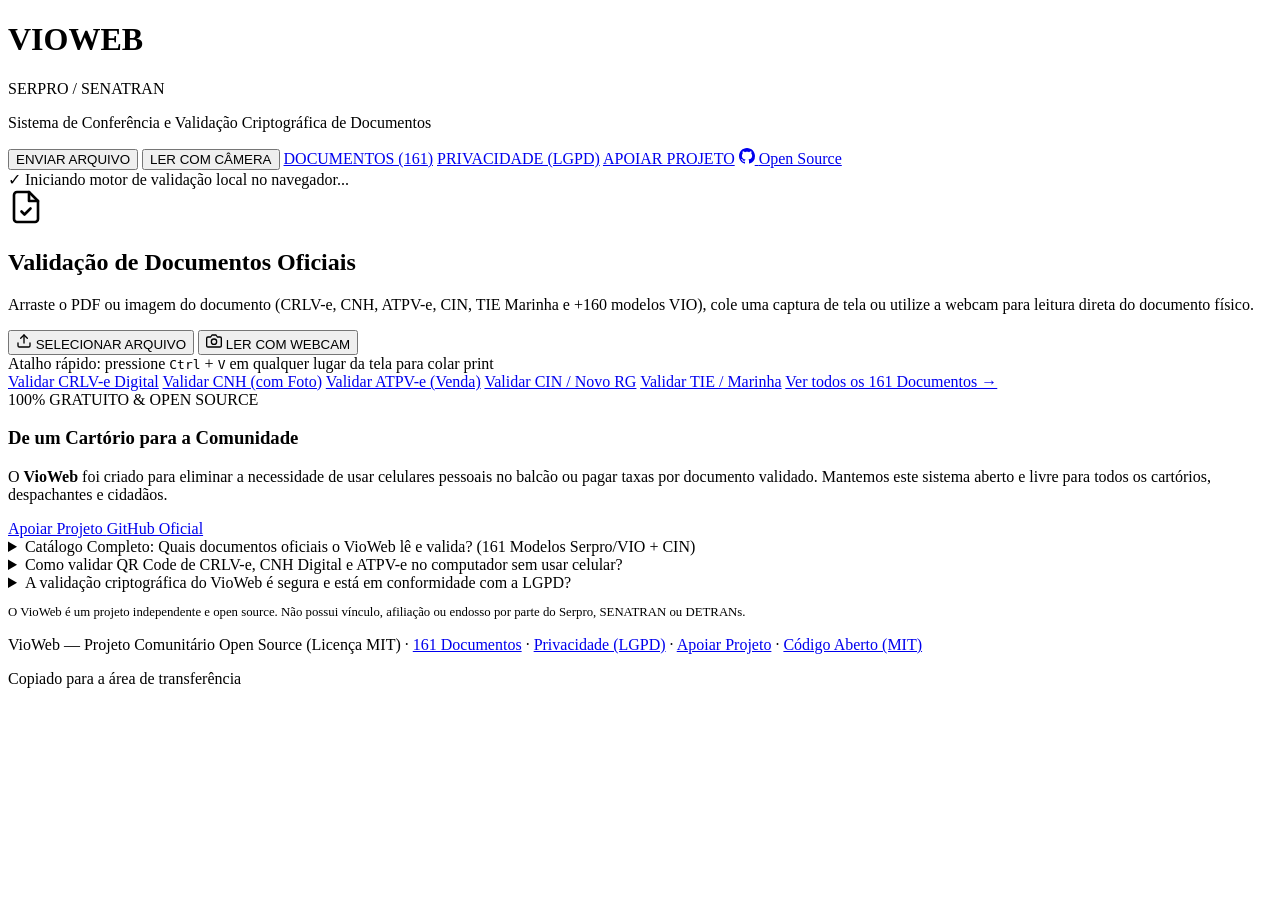
==== src/vioweb/web/index.html @ a0e8abc4 "feat: PWA instalavel e suporte a modo offline via Service Worker (Closes #23)" ====
<!DOCTYPE html>
<html lang="pt-BR">
<head>
  <meta charset="UTF-8">
  <meta name="viewport" content="width=device-width, initial-scale=1.0">
  <meta http-equiv="Content-Security-Policy" content="default-src 'self'; connect-src 'self'; script-src 'self' 'unsafe-inline' 'wasm-unsafe-eval' blob:; worker-src 'self' blob:; img-src 'self' data: blob:; style-src 'self' 'unsafe-inline'; font-src 'self';">
  <link rel="manifest" href="/manifest.json">
  <meta name="theme-color" content="#3b7a28">
  <link rel="apple-touch-icon" href="/static/icon-192.png">
  <title>VioWeb — Validador Oficial Gratuito de QR Code VIO (CRLV-e, CNH, ATPV-e, CIN e TIE)</title>
  <meta name="description" content="Valide e decodifique gratuitamente documentos oficiais brasileiros com QR Code Serpro/VIO e CIN direto no computador: CRLV-e, CNH Digital e Física (com foto), ATPV-e, CIN/Novo RG, TIE Marinha e +160 documentos. Leitura por PDF, Ctrl+V ou Webcam.">
  <meta name="keywords" content="validar qr code crlv no pc, ler qr code cnh computador, validar atpv-e cartorio gratis, leitor vio serpro web, validar cin novo rg, validar tie marinha qr code, conferencia notarial crlv cnh, decodificador vio open source">
  <meta name="robots" content="index, follow">
  <link rel="canonical" href="https://vioweb.vercel.app/">

  <!-- OpenGraph / WhatsApp / Redes Sociais -->
  <meta property="og:type" content="website">
  <meta property="og:locale" content="pt_BR">
  <meta property="og:site_name" content="VioWeb — Conferência Criptográfica de Documentos">
  <meta property="og:title" content="VioWeb — Validador Gratuito de CRLV-e, CNH, ATPV-e e +160 Documentos VIO no PC">
  <meta property="og:description" content="Sistema gratuito e Open Source para cartórios, despachantes e cidadãos. Arraste o PDF, cole print (Ctrl+V) ou use a webcam do PC para validar a assinatura digital Serpro/SENATRAN.">
  <meta property="og:url" content="https://vioweb.vercel.app/">

  <!-- Dados Estruturados JSON-LD para Google Search -->
  <script type="application/ld+json">
  {
    "@context": "https://schema.org",
    "@type": "WebApplication",
    "name": "VioWeb",
    "url": "https://vioweb.vercel.app/",
    "applicationCategory": "BusinessApplication",
    "operatingSystem": "Web, Windows, macOS, Linux",
    "isAccessibleForFree": true,
    "license": "https://opensource.org/licenses/MIT",
    "description": "Verificador e decodificador criptográfico gratuito de documentos oficiais brasileiros baseados no padrão Serpro/VIO e CIN (CRLV-e, CNH Digital, ATPV-e, CIN, TIE Marinha, CRAF e Carteiras Profissionais) para uso em computadores de cartórios e empresas.",
    "offers": {
      "@type": "Offer",
      "price": "0",
      "priceCurrency": "BRL"
    }
  }
  </script>

  <link rel="stylesheet" href="/static/style.css">
  <link rel="preconnect" href="https://fonts.googleapis.com">
  <link rel="preconnect" href="https://fonts.gstatic.com" crossorigin>
  <link href="https://fonts.googleapis.com/css2?family=Inter:wght@400;500;600;700&family=JetBrains+Mono:wght@500;600;700&display=swap" rel="stylesheet">
</head>
<body>
  <div class="top-brand-bar"></div>

  <header class="app-header">
    <div class="header-inner">
      <a href="/" class="brand" style="text-decoration:none; color:inherit;">
        <div class="brand-mark" aria-hidden="true">
          <span class="mark-red"></span>
          <span class="mark-green"></span>
        </div>
        <div class="brand-text">
          <div class="brand-title-row">
            <h1>VIOWEB</h1>
            <span class="brand-tag">SERPRO / SENATRAN</span>
          </div>
          <p class="subtitle">Sistema de Conferência e Validação Criptográfica de Documentos</p>
        </div>
      </a>

      <nav class="header-nav">
        <button type="button" class="nav-link-btn" id="btn-header-upload">ENVIAR ARQUIVO</button>
        <button type="button" class="nav-link-btn" id="btn-header-camera">LER COM CÂMERA</button>
        <a href="/documentos" class="nav-link-btn">DOCUMENTOS (161)</a>
        <a href="/privacidade" class="nav-link-btn">PRIVACIDADE (LGPD)</a>
        <a href="/apoiar" class="nav-link-btn nav-link-highlight">APOIAR PROJETO</a>
        <a href="https://github.com/Kauerc10/VioWeb" target="_blank" rel="noopener noreferrer" class="nav-github-link" title="Projeto Open Source no GitHub">
          <svg width="16" height="16" viewBox="0 0 24 24" fill="currentColor" aria-hidden="true">
            <path d="M12 0C5.37 0 0 5.37 0 12c0 5.31 3.435 9.795 8.205 11.385.6.105.825-.255.825-.57 0-.285-.015-1.23-.015-2.235-3.015.555-3.795-.735-4.035-1.41-.135-.345-.72-1.41-1.23-1.695-.42-.225-1.02-.78-.015-.795.945-.015 1.62.87 1.845 1.23 1.08 1.815 2.805 1.305 3.495.99.105-.78.42-1.305.765-1.605-2.67-.3-5.46-1.335-5.46-5.925 0-1.305.465-2.385 1.23-3.225-.12-.3-.54-1.53.12-3.18 0 0 1.005-.315 3.3 1.23.96-.27 1.98-.405 3-.405s2.04.135 3 .405c2.295-1.56 3.3-1.23 3.3-1.23.66 1.65.24 2.88.12 3.18.765.84 1.23 1.905 1.23 3.225 0 4.605-2.805 5.625-5.475 5.925.435.375.81 1.095.81 2.22 0 1.605-.015 2.895-.015 3.3 0 .315.225.69.825.57A12.02 12.02 0 0 0 24 12c0-6.63-5.37-12-12-12z"/>
          </svg>
          <span>Open Source</span>
        </a>
      </nav>
    </div>
  </header>

  <div class="engine-bar" id="engine-bar">
    <div class="engine-bar-inner">
      <div class="engine-status-left">
        <div class="engine-spinner" id="engine-spinner"></div>
        <span class="engine-ready-icon" id="engine-ready-icon">✓</span>
        <span class="engine-status-text" id="engine-status-text">Iniciando motor de validação local no navegador...</span>
      </div>
      <div class="engine-progress-track">
        <div class="engine-progress-fill" id="engine-progress-fill" style="width: 5%;"></div>
      </div>
    </div>
  </div>

  <div class="app-container">
    <main class="main-content">
      <!-- Upload & Camera Section -->
      <section class="upload-section" id="upload-section">
        <!-- Dropzone Card -->
        <div class="dropzone" id="dropzone">
          <input type="file" id="file-input" accept=".pdf,image/png,image/jpeg,image/webp" style="display:none">
          <div class="dropzone-icon" aria-hidden="true">
            <svg width="36" height="36" viewBox="0 0 24 24" fill="none" stroke="currentColor" stroke-width="1.75" stroke-linecap="round" stroke-linejoin="round">
              <path d="M14 2H6a2 2 0 0 0-2 2v16a2 2 0 0 0 2 2h12a2 2 0 0 0 2-2V8z"/>
              <polyline points="14 2 14 8 20 8"/>
              <path d="m9 15 2 2 4-4"/>
            </svg>
          </div>
          <h2 id="hero-title">Validação de Documentos Oficiais</h2>
          <p class="dropzone-hint" id="hero-subtitle">Arraste o PDF ou imagem do documento (CRLV-e, CNH, ATPV-e, CIN, TIE Marinha e +160 modelos VIO), cole uma captura de tela ou utilize a webcam para leitura direta do documento físico.</p>

          <div class="dropzone-actions">
            <div class="action-buttons-row">
              <button type="button" class="btn btn-primary" id="btn-browse">
                <svg width="16" height="16" viewBox="0 0 24 24" fill="none" stroke="currentColor" stroke-width="2" stroke-linecap="round" stroke-linejoin="round">
                  <path d="M21 15v4a2 2 0 0 1-2 2H5a2 2 0 0 1-2-2v-4"/>
                  <polyline points="17 8 12 3 7 8"/>
                  <line x1="12" y1="3" x2="12" y2="15"/>
                </svg>
                SELECIONAR ARQUIVO
              </button>
              <button type="button" class="btn btn-outline-primary" id="btn-open-camera">
                <svg width="16" height="16" viewBox="0 0 24 24" fill="none" stroke="currentColor" stroke-width="2" stroke-linecap="round" stroke-linejoin="round">
                  <path d="M23 19a2 2 0 0 1-2 2H3a2 2 0 0 1-2-2V8a2 2 0 0 1 2-2h4l2-3h6l2 3h4a2 2 0 0 1 2 2z"/>
                  <circle cx="12" cy="13" r="4"/>
                </svg>
                LER COM WEBCAM
              </button>
            </div>
            <span class="paste-hint">Atalho rápido: pressione <kbd>Ctrl</kbd> + <kbd>V</kbd> em qualquer lugar da tela para colar print</span>
          </div>
        </div>

        <!-- Camera Scanner Panel -->
        <div class="camera-panel" id="camera-panel" style="display:none">
          <div class="camera-header">
            <div class="camera-title-group">
              <h3>Leitura Óptica via Webcam</h3>
              <p id="camera-status-text">Posicione o QR Code do documento físico ou tela dentro da área de leitura</p>
            </div>
            <div class="camera-controls-top">
              <select id="camera-select" class="camera-select" title="Selecionar dispositivo de câmera"></select>
              <button type="button" class="btn btn-secondary btn-sm" id="btn-mirror-camera" title="Espelhar imagem da câmera">
                Espelhar
              </button>
              <button type="button" class="btn btn-ghost btn-sm" id="btn-close-camera">
                Fechar (Esc)
              </button>
            </div>
          </div>

          <div class="camera-stage" id="camera-stage">
            <video id="camera-video" autoplay playsinline muted></video>
            <div class="camera-overlay">
              <div class="qr-reticle" id="qr-reticle">
                <span class="corner tl"></span>
                <span class="corner tr"></span>
                <span class="corner bl"></span>
                <span class="corner br"></span>
                <div class="scan-laser"></div>
              </div>
            </div>
          </div>

          <div class="camera-footer">
            <span class="camera-tip">Dica: Mantenha o documento firme a cerca de 15 a 25 cm da câmera, evitando reflexo direto de luz sobre o QR Code.</span>
            <div class="camera-footer-actions">
              <button type="button" class="btn btn-primary" id="btn-capture-now">
                CAPTURAR AGORA (ESPAÇO)
              </button>
            </div>
          </div>
        </div>

        <!-- Loading State -->
        <div class="loading-state" id="loading-state" style="display:none">
          <div class="spinner"></div>
          <h3>Processando e validando documento...</h3>
          <p>Decodificando envelope binário Serpro/VIO e verificando assinatura digital</p>
        </div>
      </section>

      <!-- Error Banner -->
      <div class="error-banner" id="error-banner" style="display:none">
        <div class="error-icon" aria-hidden="true">
          <svg width="20" height="20" viewBox="0 0 24 24" fill="none" stroke="currentColor" stroke-width="2">
            <circle cx="12" cy="12" r="10"/>
            <line x1="12" y1="8" x2="12" y2="12"/>
            <line x1="12" y1="16" x2="12.01" y2="16"/>
          </svg>
        </div>
        <div class="error-details">
          <h4 id="error-title">Atenção na leitura do documento</h4>
          <p id="error-message">Nenhum QR Code foi detectado no arquivo enviado.</p>
        </div>
        <button type="button" class="btn btn-sm btn-ghost" id="btn-error-close" aria-label="Fechar alerta">✕</button>
      </div>

      <!-- Result Container -->
      <section class="result-section" id="result-section" style="display:none">
        <div class="result-card">
          <div class="result-header">
            <div class="result-badges">
              <div class="doc-badge" id="doc-type-badge">CRLV Digital</div>
              <div class="auth-badge" id="auth-badge">
                <span class="auth-icon" id="auth-icon">✓</span>
                <span class="auth-text" id="auth-status-text">Documento Autêntico</span>
              </div>
              <div class="privacy-badge" id="privacy-badge">
                <span class="privacy-icon">🔒</span>
                <span>Processado no seu navegador · offline</span>
              </div>
              <button type="button" class="btn-privacy-audit" id="btn-open-audit-modal" title="Como auditar a privacidade e o tráfego de rede">
                Como auditar a privacidade ↗
              </button>
            </div>
            <div class="result-actions">
              <button type="button" class="btn btn-secondary btn-sm" id="btn-copy-all">
                <svg width="15" height="15" viewBox="0 0 24 24" fill="none" stroke="currentColor" stroke-width="2">
                  <rect x="9" y="9" width="13" height="13" rx="2" ry="2"/>
                  <path d="M5 15H4a2 2 0 0 1-2-2V4a2 2 0 0 1 2-2h9a2 2 0 0 1 2 2v1"/>
                </svg>
                COPIAR FICHA COMPLETA
              </button>
              <button type="button" class="btn btn-outline-primary btn-sm" id="btn-result-camera">
                LER OUTRO PELA CÂMERA
              </button>
              <button type="button" class="btn btn-ghost btn-sm" id="btn-new-check">
                NOVA CONSULTA
              </button>
            </div>
          </div>

          <div class="notary-disclaimer">
            <strong>Nota Técnica Notarial:</strong> A validação criptográfica VIO comprova a autenticidade e integridade dos dados emitidos pela SENATRAN/DETRAN na data de emissão. Restrições judiciais ou gravames supervenientes (ex.: Renajud) devem ser conferidos na base estadual quando exigido pelo ato.
          </div>

          <div id="document-content"></div>
        </div>
      </section>

      <!-- Atalhos SEO por Tipo de Documento -->
      <nav class="doc-shortcuts-bar" aria-label="Validadores Específicos por Documento">
        <a href="/validar-crlv" class="doc-shortcut-link">Validar CRLV-e Digital</a>
        <a href="/validar-cnh" class="doc-shortcut-link">Validar CNH (com Foto)</a>
        <a href="/validar-atpv" class="doc-shortcut-link">Validar ATPV-e (Venda)</a>
        <a href="/validar-cin" class="doc-shortcut-link">Validar CIN / Novo RG</a>
        <a href="/validar-tie-marinha" class="doc-shortcut-link">Validar TIE / Marinha</a>
        <a href="/documentos" class="doc-shortcut-link">Ver todos os 161 Documentos →</a>
      </nav>

      <!-- Community Open Source, PIX & API Banner -->
      <section class="community-strip" aria-label="Projeto Open Source e Apoio Comunitário">
        <div class="community-strip-text">
          <div class="community-strip-title">
            <span class="community-pill">100% GRATUITO &amp; OPEN SOURCE</span>
            <h3>De um Cartório para a Comunidade</h3>
          </div>
          <p>
            O <strong>VioWeb</strong> foi criado para eliminar a necessidade de usar celulares pessoais no balcão ou pagar taxas por documento validado. Mantemos este sistema aberto e livre para todos os cartórios, despachantes e cidadãos.
          </p>
        </div>
        <div class="community-strip-actions">
          <a href="/apoiar" class="btn btn-outline-primary btn-sm">
            Apoiar Projeto
          </a>
          <a href="https://github.com/Kauerc10/VioWeb" target="_blank" rel="noopener noreferrer" class="btn btn-ghost btn-sm">
            GitHub Oficial
          </a>
        </div>
      </section>

      <!-- Collapsible SEO Catalog & FAQ Section -->
      <section class="seo-faq-section" id="seo-faq-section" aria-label="Documentos Suportados e Perguntas Frequentes">
        <details class="seo-accordion">
          <summary>Catálogo Completo: Quais documentos oficiais o VioWeb lê e valida? (161 Modelos Serpro/VIO + CIN)</summary>
          <div class="seo-accordion-body">
            <p>O motor criptográfico do VioWeb embarca o dicionário oficial de <strong>161 templates do Serpro/VIO</strong> e as chaves públicas da <strong>Carteira de Identidade Nacional (CIN)</strong>, decodificando texto e fotografia biométrica BPG. <a href="/documentos" style="color:var(--primary); font-weight:600;">Clique aqui para abrir o catálogo pesquisável com todos os 161 documentos →</a></p>
          </div>
        </details>

        <details class="seo-accordion">
          <summary>Como validar QR Code de CRLV-e, CNH Digital e ATPV-e no computador sem usar celular?</summary>
          <div class="seo-accordion-body">
            <p>Você pode validar qualquer documento oficial em segundos diretamente no PC de três maneiras: <strong>(1) Arrastando o PDF ou imagem</strong> recebido por WhatsApp Web ou e-mail; <strong>(2) Pressionando Ctrl + V</strong> após tirar um print da tela do documento; ou <strong>(3) Clicando em "Ler com Câmera"</strong> e apontando o documento físico impresso para a câmera do computador. O VioWeb extrai os campos, exibe a foto biométrica 3x4 e permite copiar toda a ficha para o sistema do cartório em um clique.</p>
          </div>
        </details>

        <details class="seo-accordion">
          <summary>A validação criptográfica do VioWeb é segura e está em conformidade com a LGPD?</summary>
          <div class="seo-accordion-body">
            <p>Sim. A verificação matemática da assinatura digital (ECDSA/RSA) utiliza exclusivamente as chaves públicas oficiais do Serpro/SENATRAN/ICP-Brasil. O processamento no site ocorre inteiramente na memória do seu navegador via WebAssembly, sem tráfego de dados para servidores externos. Nenhum documento, foto ou dado pessoal é comercializado ou retido em bancos de dados externos, atendendo rigorosamente à Lei Geral de Proteção de Dados (Lei nº 13.709/2018). Além disso, o código-fonte é 100% auditável no GitHub e pode ser executado localmente na rede interna do cartório. <a href="/privacidade" style="color:var(--primary); font-weight:600;">Leia nossa política de privacidade e conformidade LGPD →</a></p>
          </div>
        </details>
      </section>
    </main>

    <footer class="app-footer">
      <p style="font-size:0.8rem; color:var(--text-muted); margin-bottom:0.5rem;">
        O VioWeb é um projeto independente e open source. Não possui vínculo, afiliação ou endosso por parte do Serpro, SENATRAN ou DETRANs.
      </p>
      <p>
        VioWeb — Projeto Comunitário Open Source (Licença MIT) ·
        <a href="/documentos">161 Documentos</a> ·
        <a href="/privacidade">Privacidade (LGPD)</a> ·
        <a href="/apoiar">Apoiar Projeto</a> ·
        <a href="https://github.com/Kauerc10/VioWeb" target="_blank" rel="noopener noreferrer">Código Aberto (MIT)</a>
      </p>
    </footer>
  </div>

  <!-- Modal Auditoria de Privacidade -->
  <div class="modal-backdrop" id="modal-audit" style="display:none">
    <div class="modal-card">
      <div class="modal-header">
        <div>
          <span class="community-pill" style="margin-bottom:0.35rem; display:inline-block;">GARANTIA DE PRIVACIDADE</span>
          <h3>Como Auditar o Tráfego no seu Navegador</h3>
        </div>
        <button type="button" class="btn btn-ghost btn-sm" id="btn-close-audit-modal" aria-label="Fechar">✕</button>
      </div>
      <div class="modal-body">
        <p>No <strong>VioWeb</strong>, a validação ocorre 100% no seu navegador através de WebAssembly (WASM). Você pode auditar o tráfego de rede pessoalmente em 4 passos:</p>
        <ol style="margin-left:1.35rem; line-height:1.65; font-size:0.86rem;">
          <li>Pressione <kbd>F12</kbd> (ou clique com botão direito e escolha <em>Inspecionar</em>).</li>
          <li>Clique na aba <strong>Rede (Network)</strong> nas ferramentas de desenvolvedor.</li>
          <li>Arraste um PDF ou imagem, ou cole um print com <kbd>Ctrl</kbd> + <kbd>V</kbd>.</li>
          <li>Verifique que <strong>nenhuma requisição POST nem tráfego com o documento</strong> é gerado para qualquer servidor.</li>
        </ol>
        <div class="notary-disclaimer" style="border-left-color:var(--primary); background-color:var(--primary-soft); margin-top:0.5rem;">
          <strong>Blindagem Técnica por CSP:</strong> O site impõe a diretiva <code>connect-src 'self'</code>, impedindo tecnicamente que qualquer script envie dados para fora desta origem.
        </div>
      </div>
    </div>
  </div>

  <div class="toast" id="toast">Copiado para a área de transferência</div>
  <script src="/static/vendor/pdfjs/pdf.min.js"></script>
  <script src="/static/bpgdec8.js"></script>
  <script src="/static/app.js"></script>
</body>
</html>
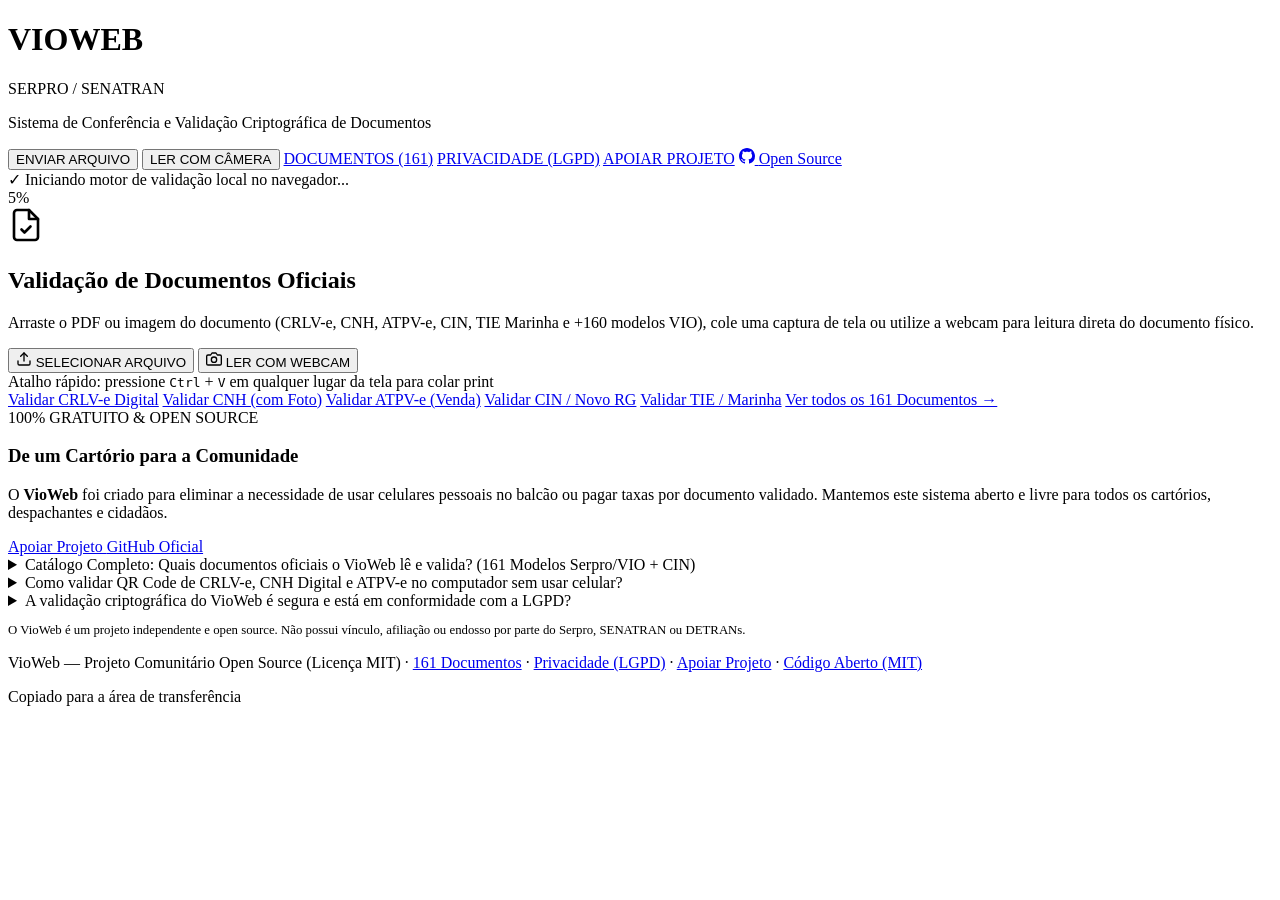
==== commit 093347db: "feat(ui): dynamic fluid engine loading with shimmer, 4-step indicator, and auto-docking header pill" ====
--- a/src/vioweb/web/index.html
+++ b/src/vioweb/web/index.html
@@ -71,6 +71,10 @@
         <a href="/documentos" class="nav-link-btn">DOCUMENTOS (161)</a>
         <a href="/privacidade" class="nav-link-btn">PRIVACIDADE (LGPD)</a>
         <a href="/apoiar" class="nav-link-btn nav-link-highlight">APOIAR PROJETO</a>
+        <div class="header-engine-pill" id="header-engine-pill" style="display:none;" title="Motor criptográfico WebAssembly ativo e executando 100% offline no seu navegador.">
+          <span class="engine-pill-dot"></span>
+          <span class="engine-pill-text">Offline Ativo</span>
+        </div>
         <a href="https://github.com/Kauerc10/VioWeb" target="_blank" rel="noopener noreferrer" class="nav-github-link" title="Projeto Open Source no GitHub">
           <svg width="16" height="16" viewBox="0 0 24 24" fill="currentColor" aria-hidden="true">
             <path d="M12 0C5.37 0 0 5.37 0 12c0 5.31 3.435 9.795 8.205 11.385.6.105.825-.255.825-.57 0-.285-.015-1.23-.015-2.235-3.015.555-3.795-.735-4.035-1.41-.135-.345-.72-1.41-1.23-1.695-.42-.225-1.02-.78-.015-.795.945-.015 1.62.87 1.845 1.23 1.08 1.815 2.805 1.305 3.495.99.105-.78.42-1.305.765-1.605-2.67-.3-5.46-1.335-5.46-5.925 0-1.305.465-2.385 1.23-3.225-.12-.3-.54-1.53.12-3.18 0 0 1.005-.315 3.3 1.23.96-.27 1.98-.405 3-.405s2.04.135 3 .405c2.295-1.56 3.3-1.23 3.3-1.23.66 1.65.24 2.88.12 3.18.765.84 1.23 1.905 1.23 3.225 0 4.605-2.805 5.625-5.475 5.925.435.375.81 1.095.81 2.22 0 1.605-.015 2.895-.015 3.3 0 .315.225.69.825.57A12.02 12.02 0 0 0 24 12c0-6.63-5.37-12-12-12z"/>
@@ -86,10 +90,16 @@
       <div class="engine-status-left">
         <div class="engine-spinner" id="engine-spinner"></div>
         <span class="engine-ready-icon" id="engine-ready-icon">✓</span>
+        <span class="engine-status-step" id="engine-status-step" style="display:none;"></span>
         <span class="engine-status-text" id="engine-status-text">Iniciando motor de validação local no navegador...</span>
       </div>
-      <div class="engine-progress-track">
-        <div class="engine-progress-fill" id="engine-progress-fill" style="width: 5%;"></div>
+      <div class="engine-progress-wrap">
+        <span class="engine-percent" id="engine-percent">5%</span>
+        <div class="engine-progress-track">
+          <div class="engine-progress-fill" id="engine-progress-fill" style="width: 5%;">
+            <div class="engine-progress-shimmer"></div>
+          </div>
+        </div>
       </div>
     </div>
   </div>
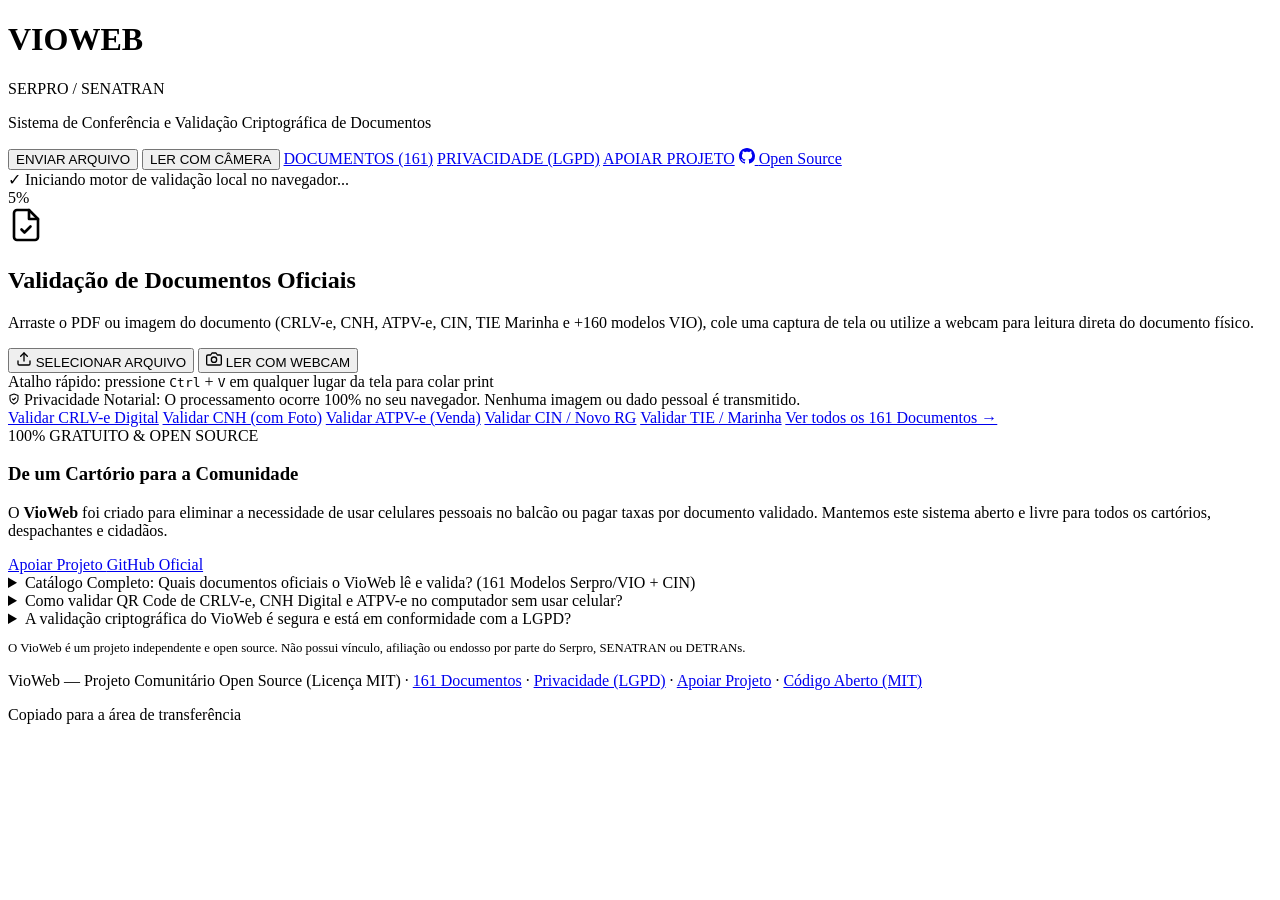
==== commit e2ff0c7c: "feat(ui): authentic notarial engine badge, instant cache restoration indicator on reload, and remove" ====
--- a/src/vioweb/web/index.html
+++ b/src/vioweb/web/index.html
@@ -3,8 +3,10 @@
 <head>
   <meta charset="UTF-8">
   <meta name="viewport" content="width=device-width, initial-scale=1.0">
-  <meta http-equiv="Content-Security-Policy" content="default-src 'self'; connect-src 'self'; script-src 'self' 'unsafe-inline' 'wasm-unsafe-eval' blob:; worker-src 'self' blob:; img-src 'self' data: blob:; style-src 'self' 'unsafe-inline'; font-src 'self';">
-  <link rel="manifest" href="/manifest.json">
+  <meta http-equiv="Content-Security-Policy" content="default-src 'self'; connect-src 'self'; script-src 'self' 'unsafe-inline' 'wasm-unsafe-eval' blob:; worker-src 'self' blob:; img-src 'self' data: blob:; style-src 'self' 'unsafe-inline'; font-src 'self'; manifest-src 'self';">
+  <link rel="manifest" href="/manifest.json" crossorigin="use-credentials">
+  <link rel="icon" href="/favicon.ico" sizes="any">
+  <link rel="icon" type="image/png" href="/static/icon-192.png">
   <meta name="theme-color" content="#3b7a28">
   <link rel="apple-touch-icon" href="/static/icon-192.png">
   <title>VioWeb — Validador Oficial Gratuito de QR Code VIO (CRLV-e, CNH, ATPV-e, CIN e TIE)</title>
@@ -42,9 +44,6 @@
   </script>
 
   <link rel="stylesheet" href="/static/style.css">
-  <link rel="preconnect" href="https://fonts.googleapis.com">
-  <link rel="preconnect" href="https://fonts.gstatic.com" crossorigin>
-  <link href="https://fonts.googleapis.com/css2?family=Inter:wght@400;500;600;700&family=JetBrains+Mono:wght@500;600;700&display=swap" rel="stylesheet">
 </head>
 <body>
   <div class="top-brand-bar"></div>
@@ -60,6 +59,13 @@
           <div class="brand-title-row">
             <h1>VIOWEB</h1>
             <span class="brand-tag">SERPRO / SENATRAN</span>
+            <span class="brand-security-pill" id="brand-security-pill" style="display:none;" title="Motor criptográfico WebAssembly ativo. Validação 100% no seu dispositivo com zero tráfego de rede.">
+              <svg width="11" height="11" viewBox="0 0 24 24" fill="none" stroke="currentColor" stroke-width="2.5" stroke-linecap="round" stroke-linejoin="round" aria-hidden="true">
+                <path d="M12 22s8-4 8-10V5l-8-3-8 3v7c0 6 8 10 8 10z"/>
+                <path d="m9 12 2 2 4-4"/>
+              </svg>
+              <span>WASM LOCAL</span>
+            </span>
           </div>
           <p class="subtitle">Sistema de Conferência e Validação Criptográfica de Documentos</p>
         </div>
@@ -71,10 +77,6 @@
         <a href="/documentos" class="nav-link-btn">DOCUMENTOS (161)</a>
         <a href="/privacidade" class="nav-link-btn">PRIVACIDADE (LGPD)</a>
         <a href="/apoiar" class="nav-link-btn nav-link-highlight">APOIAR PROJETO</a>
-        <div class="header-engine-pill" id="header-engine-pill" style="display:none;" title="Motor criptográfico WebAssembly ativo e executando 100% offline no seu navegador.">
-          <span class="engine-pill-dot"></span>
-          <span class="engine-pill-text">Offline Ativo</span>
-        </div>
         <a href="https://github.com/Kauerc10/VioWeb" target="_blank" rel="noopener noreferrer" class="nav-github-link" title="Projeto Open Source no GitHub">
           <svg width="16" height="16" viewBox="0 0 24 24" fill="currentColor" aria-hidden="true">
             <path d="M12 0C5.37 0 0 5.37 0 12c0 5.31 3.435 9.795 8.205 11.385.6.105.825-.255.825-.57 0-.285-.015-1.23-.015-2.235-3.015.555-3.795-.735-4.035-1.41-.135-.345-.72-1.41-1.23-1.695-.42-.225-1.02-.78-.015-.795.945-.015 1.62.87 1.845 1.23 1.08 1.815 2.805 1.305 3.495.99.105-.78.42-1.305.765-1.605-2.67-.3-5.46-1.335-5.46-5.925 0-1.305.465-2.385 1.23-3.225-.12-.3-.54-1.53.12-3.18 0 0 1.005-.315 3.3 1.23.96-.27 1.98-.405 3-.405s2.04.135 3 .405c2.295-1.56 3.3-1.23 3.3-1.23.66 1.65.24 2.88.12 3.18.765.84 1.23 1.905 1.23 3.225 0 4.605-2.805 5.625-5.475 5.925.435.375.81 1.095.81 2.22 0 1.605-.015 2.895-.015 3.3 0 .315.225.69.825.57A12.02 12.02 0 0 0 24 12c0-6.63-5.37-12-12-12z"/>
@@ -93,13 +95,23 @@
         <span class="engine-status-step" id="engine-status-step" style="display:none;"></span>
         <span class="engine-status-text" id="engine-status-text">Iniciando motor de validação local no navegador...</span>
       </div>
-      <div class="engine-progress-wrap">
+      <div class="engine-progress-wrap" id="engine-progress-wrap">
         <span class="engine-percent" id="engine-percent">5%</span>
         <div class="engine-progress-track">
           <div class="engine-progress-fill" id="engine-progress-fill" style="width: 5%;">
             <div class="engine-progress-shimmer"></div>
           </div>
         </div>
+      </div>
+      <div class="engine-ready-actions" id="engine-ready-actions" style="display:none;">
+        <span class="engine-compliance-tag" title="Validação de assinatura digital executada no seu computador. Em conformidade com a LGPD e Provimento CNJ.">
+          <svg width="11" height="11" viewBox="0 0 24 24" fill="none" stroke="currentColor" stroke-width="2.2" stroke-linecap="round" stroke-linejoin="round" aria-hidden="true">
+            <path d="M12 22s8-4 8-10V5l-8-3-8 3v7c0 6 8 10 8 10z"/>
+            <path d="m9 12 2 2 4-4"/>
+          </svg>
+          LGPD &amp; CNJ Compliant
+        </span>
+        <button type="button" class="engine-bar-close" id="engine-bar-close" aria-label="Ocultar aviso de status do motor" title="Ocultar barra de status">×</button>
       </div>
     </div>
   </div>
@@ -140,6 +152,13 @@
               </button>
             </div>
             <span class="paste-hint">Atalho rápido: pressione <kbd>Ctrl</kbd> + <kbd>V</kbd> em qualquer lugar da tela para colar print</span>
+            <div class="dropzone-privacy-note">
+              <svg width="12" height="12" viewBox="0 0 24 24" fill="none" stroke="currentColor" stroke-width="2.2" stroke-linecap="round" stroke-linejoin="round" aria-hidden="true">
+                <path d="M12 22s8-4 8-10V5l-8-3-8 3v7c0 6 8 10 8 10z"/>
+                <path d="m9 12 2 2 4-4"/>
+              </svg>
+              <span>Privacidade Notarial: O processamento ocorre 100% no seu navegador. Nenhuma imagem ou dado pessoal é transmitido.</span>
+            </div>
           </div>
         </div>
 
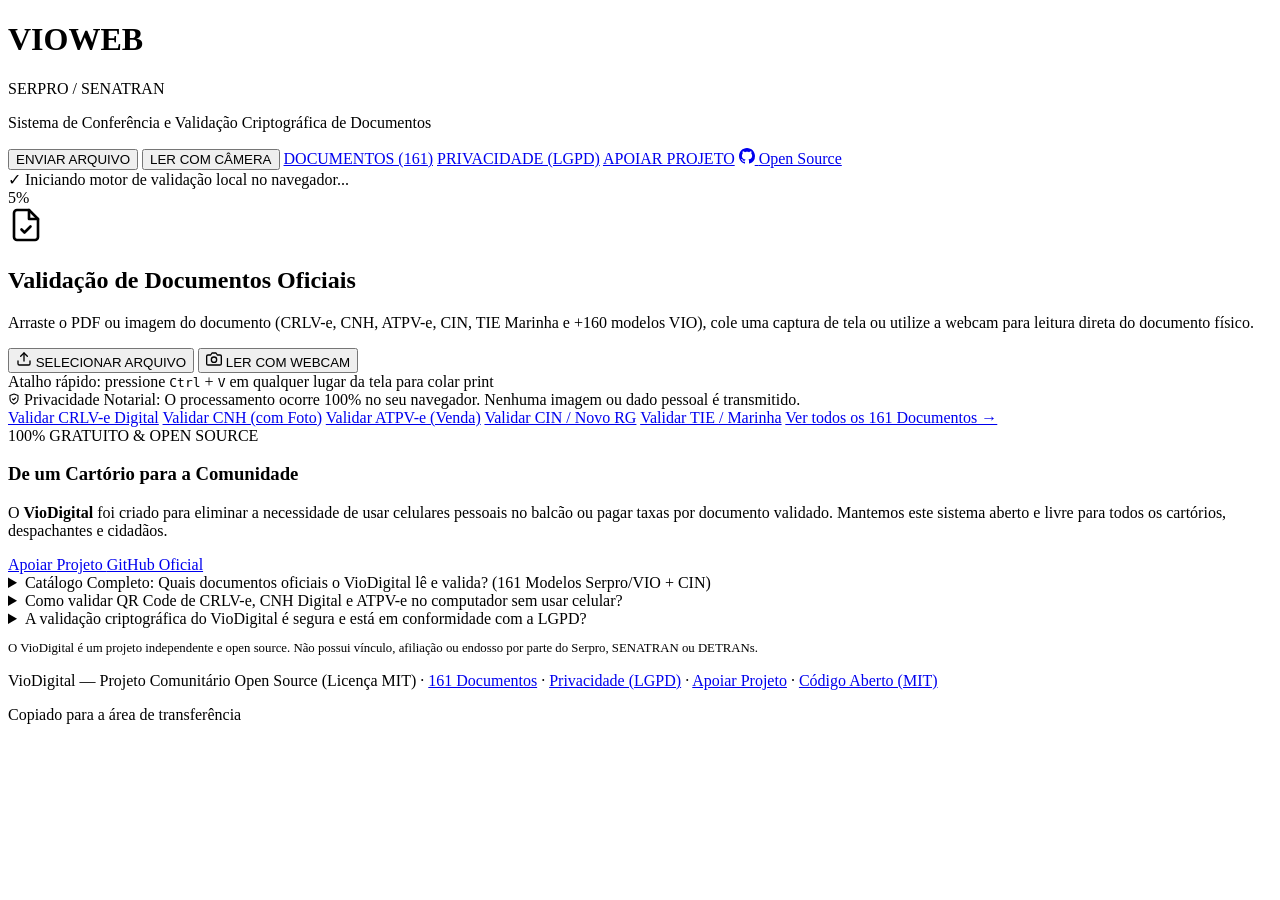
==== commit be0893ec: "feat(rebrand): transicao completa de VioWeb para VioDigital - Adicionar pacote viodigital com core, " ====
--- a/src/vioweb/web/index.html
+++ b/src/vioweb/web/index.html
@@ -9,27 +9,27 @@
   <link rel="icon" type="image/png" href="/static/icon-192.png">
   <meta name="theme-color" content="#3b7a28">
   <link rel="apple-touch-icon" href="/static/icon-192.png">
-  <title>VioWeb — Validador Oficial Gratuito de QR Code VIO (CRLV-e, CNH, ATPV-e, CIN e TIE)</title>
+  <title>VioDigital — Validador Oficial Gratuito de QR Code VIO (CRLV-e, CNH, ATPV-e, CIN e TIE)</title>
   <meta name="description" content="Valide e decodifique gratuitamente documentos oficiais brasileiros com QR Code Serpro/VIO e CIN direto no computador: CRLV-e, CNH Digital e Física (com foto), ATPV-e, CIN/Novo RG, TIE Marinha e +160 documentos. Leitura por PDF, Ctrl+V ou Webcam.">
   <meta name="keywords" content="validar qr code crlv no pc, ler qr code cnh computador, validar atpv-e cartorio gratis, leitor vio serpro web, validar cin novo rg, validar tie marinha qr code, conferencia notarial crlv cnh, decodificador vio open source">
   <meta name="robots" content="index, follow">
-  <link rel="canonical" href="https://vioweb.vercel.app/">
+  <link rel="canonical" href="https://viodigital.com.br/">
 
   <!-- OpenGraph / WhatsApp / Redes Sociais -->
   <meta property="og:type" content="website">
   <meta property="og:locale" content="pt_BR">
-  <meta property="og:site_name" content="VioWeb — Conferência Criptográfica de Documentos">
-  <meta property="og:title" content="VioWeb — Validador Gratuito de CRLV-e, CNH, ATPV-e e +160 Documentos VIO no PC">
+  <meta property="og:site_name" content="VioDigital — Conferência Criptográfica de Documentos">
+  <meta property="og:title" content="VioDigital — Validador Gratuito de CRLV-e, CNH, ATPV-e e +160 Documentos VIO no PC">
   <meta property="og:description" content="Sistema gratuito e Open Source para cartórios, despachantes e cidadãos. Arraste o PDF, cole print (Ctrl+V) ou use a webcam do PC para validar a assinatura digital Serpro/SENATRAN.">
-  <meta property="og:url" content="https://vioweb.vercel.app/">
+  <meta property="og:url" content="https://viodigital.com.br/">
 
   <!-- Dados Estruturados JSON-LD para Google Search -->
   <script type="application/ld+json">
   {
     "@context": "https://schema.org",
     "@type": "WebApplication",
-    "name": "VioWeb",
-    "url": "https://vioweb.vercel.app/",
+    "name": "VioDigital",
+    "url": "https://viodigital.com.br/",
     "applicationCategory": "BusinessApplication",
     "operatingSystem": "Web, Windows, macOS, Linux",
     "isAccessibleForFree": true,
@@ -77,7 +77,7 @@
         <a href="/documentos" class="nav-link-btn">DOCUMENTOS (161)</a>
         <a href="/privacidade" class="nav-link-btn">PRIVACIDADE (LGPD)</a>
         <a href="/apoiar" class="nav-link-btn nav-link-highlight">APOIAR PROJETO</a>
-        <a href="https://github.com/Kauerc10/VioWeb" target="_blank" rel="noopener noreferrer" class="nav-github-link" title="Projeto Open Source no GitHub">
+        <a href="https://github.com/Kauerc10/VioDigital" target="_blank" rel="noopener noreferrer" class="nav-github-link" title="Projeto Open Source no GitHub">
           <svg width="16" height="16" viewBox="0 0 24 24" fill="currentColor" aria-hidden="true">
             <path d="M12 0C5.37 0 0 5.37 0 12c0 5.31 3.435 9.795 8.205 11.385.6.105.825-.255.825-.57 0-.285-.015-1.23-.015-2.235-3.015.555-3.795-.735-4.035-1.41-.135-.345-.72-1.41-1.23-1.695-.42-.225-1.02-.78-.015-.795.945-.015 1.62.87 1.845 1.23 1.08 1.815 2.805 1.305 3.495.99.105-.78.42-1.305.765-1.605-2.67-.3-5.46-1.335-5.46-5.925 0-1.305.465-2.385 1.23-3.225-.12-.3-.54-1.53.12-3.18 0 0 1.005-.315 3.3 1.23.96-.27 1.98-.405 3-.405s2.04.135 3 .405c2.295-1.56 3.3-1.23 3.3-1.23.66 1.65.24 2.88.12 3.18.765.84 1.23 1.905 1.23 3.225 0 4.605-2.805 5.625-5.475 5.925.435.375.81 1.095.81 2.22 0 1.605-.015 2.895-.015 3.3 0 .315.225.69.825.57A12.02 12.02 0 0 0 24 12c0-6.63-5.37-12-12-12z"/>
           </svg>
@@ -237,13 +237,6 @@
                 <span class="auth-icon" id="auth-icon">✓</span>
                 <span class="auth-text" id="auth-status-text">Documento Autêntico</span>
               </div>
-              <div class="privacy-badge" id="privacy-badge">
-                <span class="privacy-icon">🔒</span>
-                <span>Processado no seu navegador · offline</span>
-              </div>
-              <button type="button" class="btn-privacy-audit" id="btn-open-audit-modal" title="Como auditar a privacidade e o tráfego de rede">
-                Como auditar a privacidade ↗
-              </button>
             </div>
             <div class="result-actions">
               <button type="button" class="btn btn-secondary btn-sm" id="btn-copy-all">
@@ -288,14 +281,14 @@
             <h3>De um Cartório para a Comunidade</h3>
           </div>
           <p>
-            O <strong>VioWeb</strong> foi criado para eliminar a necessidade de usar celulares pessoais no balcão ou pagar taxas por documento validado. Mantemos este sistema aberto e livre para todos os cartórios, despachantes e cidadãos.
+            O <strong>VioDigital</strong> foi criado para eliminar a necessidade de usar celulares pessoais no balcão ou pagar taxas por documento validado. Mantemos este sistema aberto e livre para todos os cartórios, despachantes e cidadãos.
           </p>
         </div>
         <div class="community-strip-actions">
           <a href="/apoiar" class="btn btn-outline-primary btn-sm">
             Apoiar Projeto
           </a>
-          <a href="https://github.com/Kauerc10/VioWeb" target="_blank" rel="noopener noreferrer" class="btn btn-ghost btn-sm">
+          <a href="https://github.com/Kauerc10/VioDigital" target="_blank" rel="noopener noreferrer" class="btn btn-ghost btn-sm">
             GitHub Oficial
           </a>
         </div>
@@ -304,21 +297,21 @@
       <!-- Collapsible SEO Catalog & FAQ Section -->
       <section class="seo-faq-section" id="seo-faq-section" aria-label="Documentos Suportados e Perguntas Frequentes">
         <details class="seo-accordion">
-          <summary>Catálogo Completo: Quais documentos oficiais o VioWeb lê e valida? (161 Modelos Serpro/VIO + CIN)</summary>
+          <summary>Catálogo Completo: Quais documentos oficiais o VioDigital lê e valida? (161 Modelos Serpro/VIO + CIN)</summary>
           <div class="seo-accordion-body">
-            <p>O motor criptográfico do VioWeb embarca o dicionário oficial de <strong>161 templates do Serpro/VIO</strong> e as chaves públicas da <strong>Carteira de Identidade Nacional (CIN)</strong>, decodificando texto e fotografia biométrica BPG. <a href="/documentos" style="color:var(--primary); font-weight:600;">Clique aqui para abrir o catálogo pesquisável com todos os 161 documentos →</a></p>
+            <p>O motor criptográfico do VioDigital embarca o dicionário oficial de <strong>161 templates do Serpro/VIO</strong> e as chaves públicas da <strong>Carteira de Identidade Nacional (CIN)</strong>, decodificando texto e fotografia biométrica BPG. <a href="/documentos" style="color:var(--primary); font-weight:600;">Clique aqui para abrir o catálogo pesquisável com todos os 161 documentos →</a></p>
           </div>
         </details>
 
         <details class="seo-accordion">
           <summary>Como validar QR Code de CRLV-e, CNH Digital e ATPV-e no computador sem usar celular?</summary>
           <div class="seo-accordion-body">
-            <p>Você pode validar qualquer documento oficial em segundos diretamente no PC de três maneiras: <strong>(1) Arrastando o PDF ou imagem</strong> recebido por WhatsApp Web ou e-mail; <strong>(2) Pressionando Ctrl + V</strong> após tirar um print da tela do documento; ou <strong>(3) Clicando em "Ler com Câmera"</strong> e apontando o documento físico impresso para a câmera do computador. O VioWeb extrai os campos, exibe a foto biométrica 3x4 e permite copiar toda a ficha para o sistema do cartório em um clique.</p>
+            <p>Você pode validar qualquer documento oficial em segundos diretamente no PC de três maneiras: <strong>(1) Arrastando o PDF ou imagem</strong> recebido por WhatsApp Web ou e-mail; <strong>(2) Pressionando Ctrl + V</strong> após tirar um print da tela do documento; ou <strong>(3) Clicando em "Ler com Câmera"</strong> e apontando o documento físico impresso para a câmera do computador. O VioDigital extrai os campos, exibe a foto biométrica 3x4 e permite copiar toda a ficha para o sistema do cartório em um clique.</p>
           </div>
         </details>
 
         <details class="seo-accordion">
-          <summary>A validação criptográfica do VioWeb é segura e está em conformidade com a LGPD?</summary>
+          <summary>A validação criptográfica do VioDigital é segura e está em conformidade com a LGPD?</summary>
           <div class="seo-accordion-body">
             <p>Sim. A verificação matemática da assinatura digital (ECDSA/RSA) utiliza exclusivamente as chaves públicas oficiais do Serpro/SENATRAN/ICP-Brasil. O processamento no site ocorre inteiramente na memória do seu navegador via WebAssembly, sem tráfego de dados para servidores externos. Nenhum documento, foto ou dado pessoal é comercializado ou retido em bancos de dados externos, atendendo rigorosamente à Lei Geral de Proteção de Dados (Lei nº 13.709/2018). Além disso, o código-fonte é 100% auditável no GitHub e pode ser executado localmente na rede interna do cartório. <a href="/privacidade" style="color:var(--primary); font-weight:600;">Leia nossa política de privacidade e conformidade LGPD →</a></p>
           </div>
@@ -328,14 +321,14 @@
 
     <footer class="app-footer">
       <p style="font-size:0.8rem; color:var(--text-muted); margin-bottom:0.5rem;">
-        O VioWeb é um projeto independente e open source. Não possui vínculo, afiliação ou endosso por parte do Serpro, SENATRAN ou DETRANs.
+        O VioDigital é um projeto independente e open source. Não possui vínculo, afiliação ou endosso por parte do Serpro, SENATRAN ou DETRANs.
       </p>
       <p>
-        VioWeb — Projeto Comunitário Open Source (Licença MIT) ·
+        VioDigital — Projeto Comunitário Open Source (Licença MIT) ·
         <a href="/documentos">161 Documentos</a> ·
         <a href="/privacidade">Privacidade (LGPD)</a> ·
         <a href="/apoiar">Apoiar Projeto</a> ·
-        <a href="https://github.com/Kauerc10/VioWeb" target="_blank" rel="noopener noreferrer">Código Aberto (MIT)</a>
+        <a href="https://github.com/Kauerc10/VioDigital" target="_blank" rel="noopener noreferrer">Código Aberto (MIT)</a>
       </p>
     </footer>
   </div>
@@ -351,7 +344,7 @@
         <button type="button" class="btn btn-ghost btn-sm" id="btn-close-audit-modal" aria-label="Fechar">✕</button>
       </div>
       <div class="modal-body">
-        <p>No <strong>VioWeb</strong>, a validação ocorre 100% no seu navegador através de WebAssembly (WASM). Você pode auditar o tráfego de rede pessoalmente em 4 passos:</p>
+        <p>No <strong>VioDigital</strong>, a validação ocorre 100% no seu navegador através de WebAssembly (WASM). Você pode auditar o tráfego de rede pessoalmente em 4 passos:</p>
         <ol style="margin-left:1.35rem; line-height:1.65; font-size:0.86rem;">
           <li>Pressione <kbd>F12</kbd> (ou clique com botão direito e escolha <em>Inspecionar</em>).</li>
           <li>Clique na aba <strong>Rede (Network)</strong> nas ferramentas de desenvolvedor.</li>
